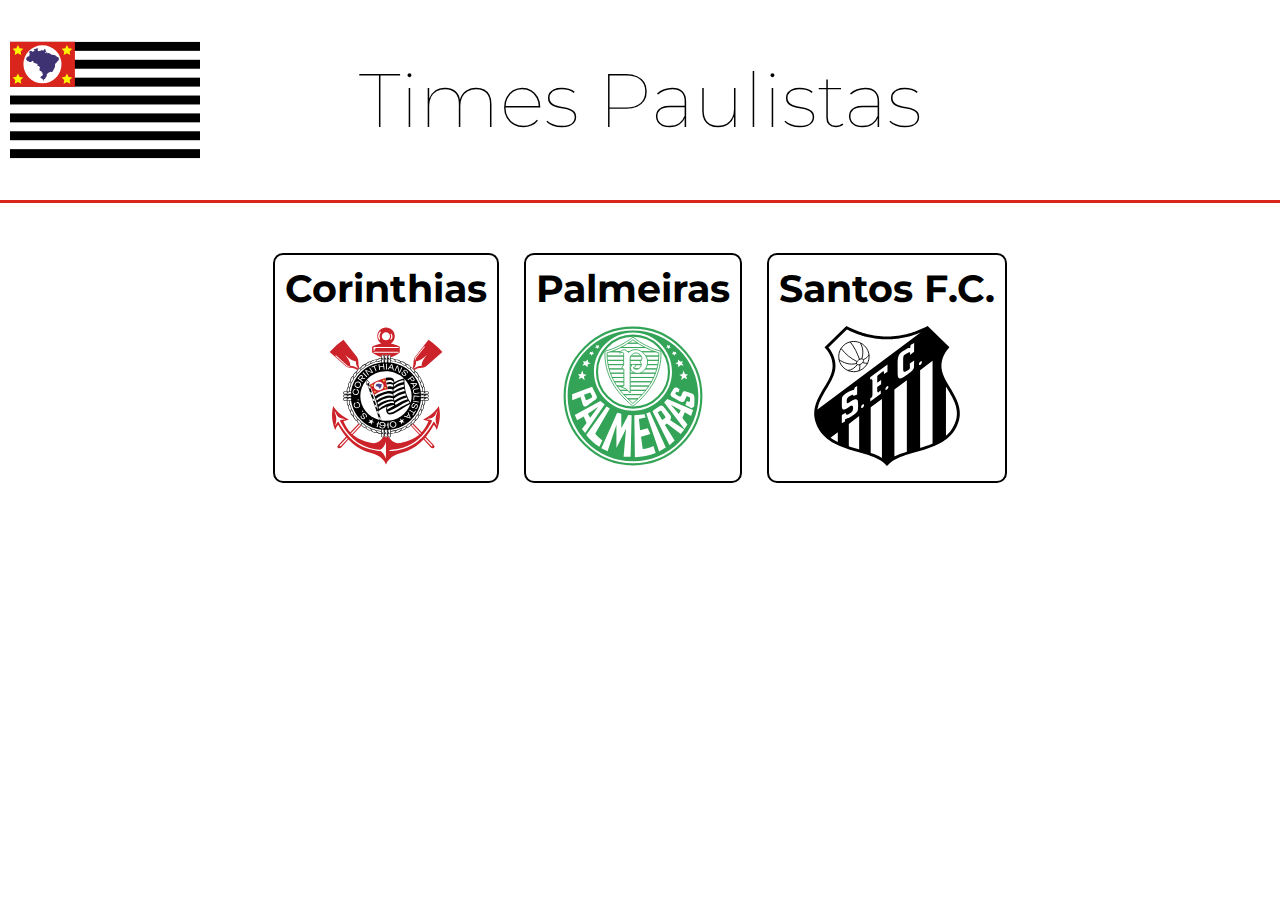
==== paginas/sp/sp.html @ c8b95c22 "substituicao imagens" ====
<!DOCTYPE html>
<html lang="pt-br">
  <head>
    <meta charset="UTF-8" />
    <meta http-equiv="X-UA-Compatible" content="IE=edge" />
    <meta name="viewport" content="width=device-width, initial-scale=1.0" />
    <title>Times SP</title>
    <link rel="stylesheet" href="./sp.css" />
    <link rel="icon" type="img/svg" href="../../images/sp/sp.svg" />
    <link
      href="https://fonts.googleapis.com/css2?family=Montserrat:wght@200&display=swap"
      rel="stylesheet"
    />
  </head>
  <body>
    <header>
      <img src="../../images/sp/sp.svg" />
      <div>
        <h1>Times Paulistas</h1>
      </div>
    </header>

    <main>
      <section>
        <a class="time" href="./corinthians/corinthians.html">
          <h3>Corinthias</h3>
          <img src="../../images/sp/corinthians-paulista.svg" />
        </a>
      </section>
      <section>
        <a class="time" href="./palmeiras/palmeiras.html">
          <h3>Palmeiras</h3>
          <img src="../../images/sp/palmeiras.svg" />
        </a>
      </section>
      <section>
        <a class="time" href="./santos/santos.html">
          <h3>Santos F.C.</h3>
          <img src="../../images/sp/santos.svg" />
        </a>
      </section>
    </main>
  </body>
</html>
---- paginas/sp/sp.css ----
* {
  margin: 0;
  padding: 0;
  box-sizing: border-box;
}

body {
  font-family: "Montserrat", sans-serif;
}

header {
  display: flex;
  align-items: center;
  background: white;
  border-bottom: 3px solid #da251d;
}

header img {
  width: 200px;
  height: 200px;
  padding-left: 10px;
}

header div {
  width: calc(100vw - 200px - 200px);
  display: flex;
  justify-content: center;
}

header div h1 {
  font-size: 2cm;
  color: black;
  font-weight: 100;
}

main {
  margin-top: 50px;
  display: flex;
  align-items: center;
  justify-content: center;
  gap: 25px;
  flex-wrap: wrap;
}

.time {
  border: 2px solid black;
  border-radius: 10px;
  display: flex;
  flex-direction: column;
  align-items: center;
  padding: 10px;
  text-decoration: none;
}

.time h3 {
  color: black;
  font-size: 1cm;
  padding-bottom: 10px;
  transition: 0.2s;
}

.time img {
  width: 150px;
  height: 150px;
}

.time:hover {
  border-color: #da251d;
}

.time:active {
  border-color: green;
}

.time:hover h3 {
  font-size: 1.05cm;
}

@media (max-width: 700px) {
  header {
    flex-direction: column;
  }

  header div {
    text-align: center;
  }

  main {
    flex-direction: column;
  }
}
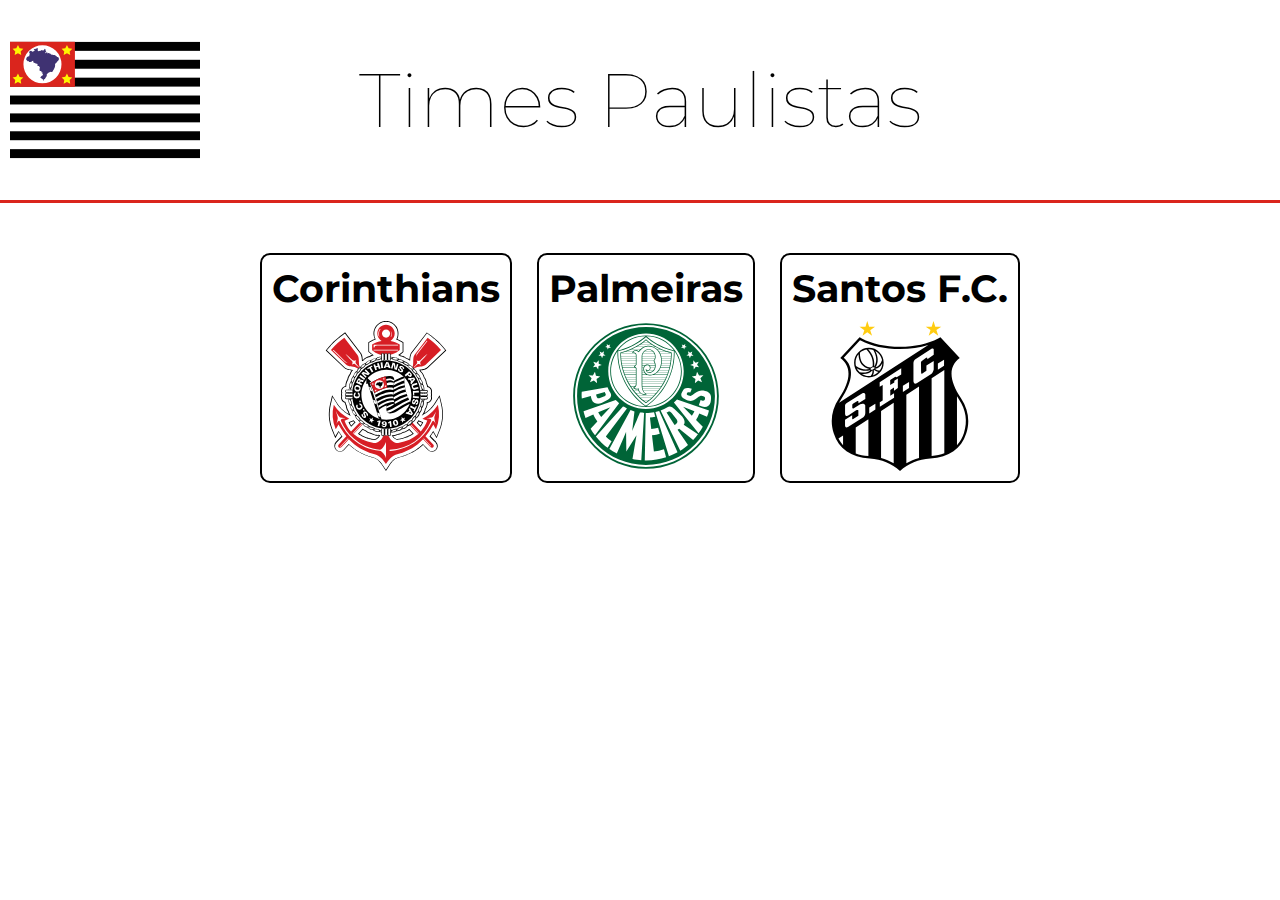
==== commit b2a757c8: "paginas sp" ====
--- a/paginas/sp/sp.html
+++ b/paginas/sp/sp.html
@@ -23,8 +23,8 @@
     <main>
       <section>
         <a class="time" href="./corinthians/corinthians.html">
-          <h3>Corinthias</h3>
-          <img src="../../images/sp/corinthians-paulista.svg" />
+          <h3>Corinthians</h3>
+          <img src="../../images/sp/corinthians.svg" />
         </a>
       </section>
       <section>
